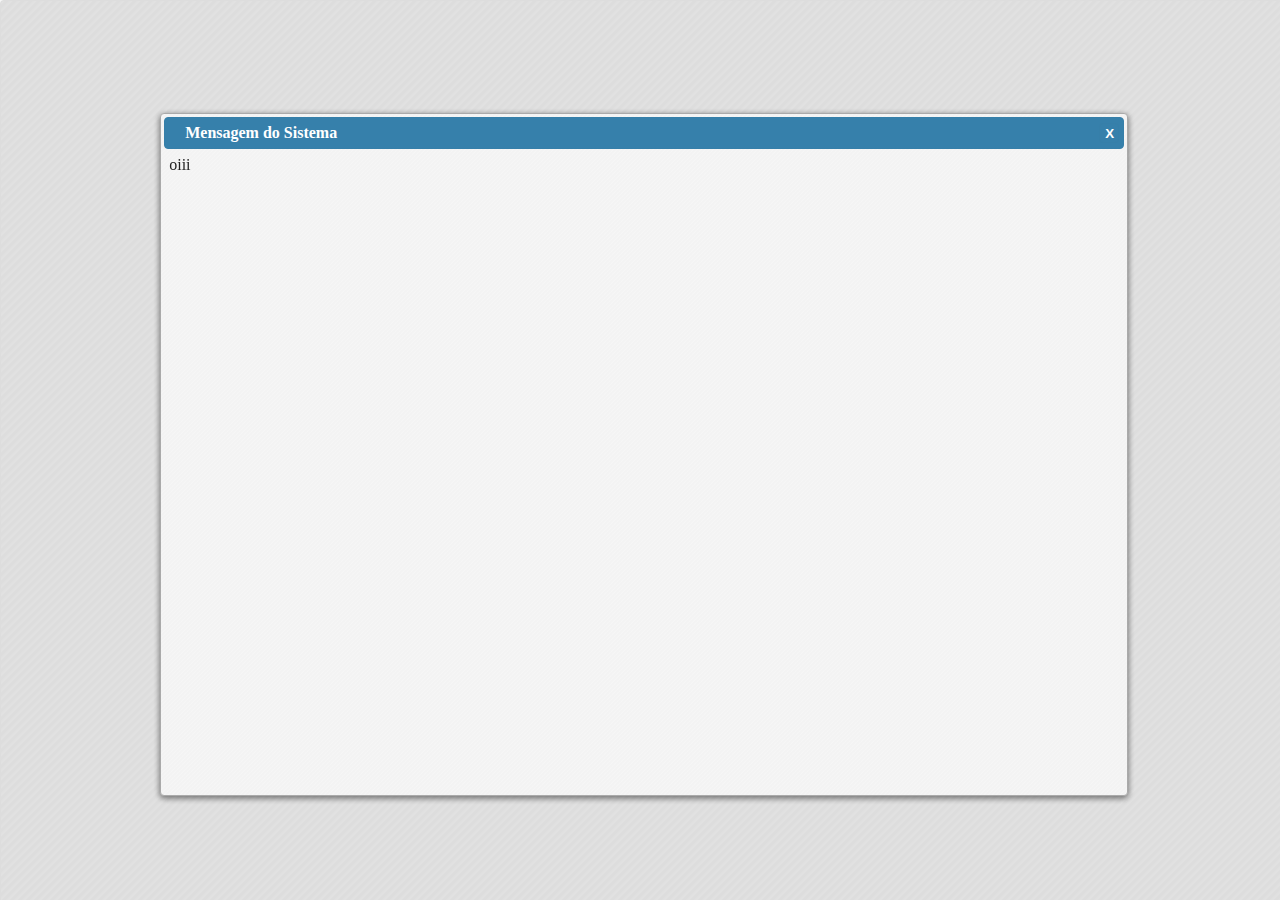
==== index.html @ 33feb603 "subir projeto" ====
<!DOCTYPE html>
<html lang="pt-BR">
<head>
    <meta charset="UTF-8">
    <meta name="viewport" content="width=device-width, initial-scale=1.0">
    <title>Mofo v2.0</title>
    <link rel="stylesheet" href="mofoV2.css">
    <script src="index.js" type="module"></script>
</head>
<body>
    <div id="minhaDiv">oiii</div>
    <div id="minhaDiv2">oiii</div>
</body>
</html>
---- mofoV2.css ----
.mofo-modal-main {
    position: absolute;
    max-height: calc(100% - 8px);
    max-width: calc(100% - 8px);
    height: calc(100% - 100px);
    width: calc(100% - 100px);
    display: flex;
    flex-direction: column;
}

.mofo-modal-main:after {
    content: "";
    position: absolute;
    bottom: 0;
    right: 0;
    display: block;
    width: 12px;
    height: 12px;
    cursor: nwse-resize;
    /*background-color: rgba(255,255,255,0.5)*/
}

.mofo-modal-main::before {
    display: block;
    position: absolute;
    content: "";
    width: 0;
    height: 0;
    border-top: 0.7rem solid transparent;
    border-bottom: 0.7rem solid transparent;
    /* border-left: 0.7rem solid rgb(0, 0, 0); */
    -webkit-transform: rotate(45deg) translateX(0.5rem) translateY(-0.2rem);
    transform: rotate(45deg) translateX(0.5rem) translateY(-0.2rem);
}

.mofo-modal-head {
    user-select: none;
    flex-shrink: 0;
    position: relative;
    cursor: move;
}

.mofo-modal-head button {
    position: absolute;
    cursor: pointer;
}

.mofo-button-new {
    display: inline-block;
    position: relative;
    line-height: normal;
    cursor: pointer;
    vertical-align: middle;
}

.mofo-modal-content {
    overflow-y: auto;
}

.mofo-modal-foot {
    flex-shrink: 0;
    overflow: hidden;
    background-image: none;
}

.mofo-widget-overlay {
    position: fixed;
    top: 0;
    left: 0;
    width: 100%;
    height: 100%;
}


/*****scrollbar*****/

.mofo-modal-content::-webkit-scrollbar-track-piece {
    border-left: none;
    background: rgba(0, 0, 0, 0.00);
}

.mofo-modal-content::-webkit-scrollbar {
    width: 10px;
}

.mofo-modal-main::-webkit-resizer {
    background: red;
}


/* Cor do indicador de rolagem */

.mofo-modal-content::-webkit-scrollbar-thumb:vertical,
.mofo-modal-content::-webkit-scrollbar-thumb:horizontal {
    background: rgba(0, 0, 0, 0.15);
    border-radius: 5px;
}


/* Cor do indicador de rolagem - ao passar o mouse */

.mofo-modal-content::-webkit-scrollbar-thumb:vertical:hover,
.mofo-modal-content::-webkit-scrollbar-thumb:horizontal:hover {
    box-shadow: none;
    background: rgba(0, 0, 0, 0.55);
}


/*begin themes ----------------------*/


/*thema blue*/

.mofo-blue {
    box-shadow: 0px 2px 6px rgba(0, 0, 0, 0.2), 0px 2px 6px rgba(0, 0, 0, 0.4);
    padding: 0.2em;
    /*outline: 0;*/
    border: 1px solid #aaaaaa;
    background: #f3f3f3 url("images/mofo-bg-content.png") 50% 50% repeat;
    color: #222222;
    border-radius: 4px;
}

.mofo-blue .mofo-modal-head {
    background: #3680ab;
    padding: 0.4em 1em;
    border: 1px solid #367fa9;
    color: #ffffff;
    font-weight: bold;
    border-radius: 4px;
    -webkit-user-select: none;
}

.mofo-blue .mofo-modal-head button {
    right: 0.3em;
    top: 50%;
    width: 20px;
    margin: -10px 0 0 0;
    padding: 1px;
    padding-left: 2px;
    height: 20px;
    outline: 0;
}

.mofo-blue .mofo-button-new {
    margin-right: 0.1em;
    text-align: center;
    padding: 0;
    border-radius: 4px;
    padding: 0.4em 1em;
    border: 1px solid #367fa9;
    background: #3680ab !important;
    /**/
    color: #ffffff;
    font-weight: bold;
    margin-left: 3px;
}

.mofo-blue .mofo-button-new:focus {
    border: 1px solid #333333;
}

.mofo-blue .mofo-button-new:hover {
    background: #3991c3 !important;
}

.mofo-blue .mofo-button-new:link,
.mofo-blue .mofo-button-new:visited,
.mofo-blue .mofo-button-new:active {
    text-decoration: none;
    color: #fbfbfb;
}

.mofo-blue .mofo-button-new:disabled {
    opacity: 0.35;
    cursor: no-drop;
}

.mofo-blue .mofo-modal-content {
    background: #aaaaaa;
    margin: 2px 0 2px;
    border: 0;
    /*padding: .5em .5em;*/
    padding: 5px 10px 5px 5px;
    background: none;
    height: 100%;
}

.mofo-blue .mofo-modal-foot {
    text-align: right;
    padding: 0.7em 0.8em 0.5em 0.4em;
    border-top: 1px solid #aaaaaa;
    max-height: 55px;
    height: 30px;
}

.mofo-blue.mofo-widget-overlay {
    background: #aaaaaa url("images/mofo-bg-modal.png") 50% 50% repeat;
    opacity: 0.4;
    filter: Alpha(Opacity=40);
    /* support: IE8 */
}


/*thema opacity*/

.mofo-opacity {
    box-shadow: 0 4px 5px 0 rgba(0, 0, 0, 0.14), 0 1px 10px 0 rgba(0, 0, 0, 0.12), 0 2px 4px -1px rgba(0, 0, 0, 0.3);
    background-image: -moz-linear-gradient(45deg, #3f3251 2%, #002025 100%);
    background-image: -webkit-linear-gradient(45deg, #3f3251 2%, #002025 100%);
    background-image: linear-gradient(45deg, #3f3251 2%, #002025 100%);
    color: #eceff1;
    border-radius: 4px;
}

.mofo-opacity .mofo-modal-head {
    background-image: -moz-linear-gradient(45deg, #3f3251 2%, #002025 100%);
    background-image: -webkit-linear-gradient(45deg, #3f3251 2%, #002025 100%);
    background-image: linear-gradient(45deg, #3f3251 2%, #002025 100%);
    color: #cfd8dc;
    padding: 0.5em 0.6em;
    font-weight: bold;
    border-top-left-radius: 4px;
    border-top-right-radius: 4px;
    -webkit-user-select: none;
    border-bottom: 1px solid rgba(249, 249, 249, 0.17);
}

.mofo-opacity .mofo-modal-head button {
    outline: 0;
    right: 0.3em;
    top: 52%;
    width: 30px;
    margin: -13px 0 0 0;
    padding: 1px 0 3px;
    height: 26px;
}

.mofo-opacity .mofo-button-new {
    text-align: center;
    border-radius: 4px;
    right: 11px !important;
    border: 0px solid #455a64;
    color: #ffffff;
    font-weight: bold;
    padding: 0.6em 1em;
    margin-left: 20px;
    background: rgba(255, 0, 0, 0);
    border: 1px solid rgba(74, 77, 95, 0.28);
}

.mofo-opacity .mofo-button-new:focus {
    border: 1px solid #37474f;
    background: rgba(7, 34, 42, 0.42);
    outline: 0;
}

.mofo-opacity .mofo-button-new:hover {
    background: rgba(255, 255, 255, 0.1);
}

.mofo-opacity .mofo-button-new:link,
.mofo-opacity .mofo-button-new:visited,
.mofo-opacity .mofo-button-new:active {
    text-decoration: none;
    color: #fbfbfb;
}

.mofo-opacity .mofo-button-new:disabled {
    opacity: 0.35;
    cursor: no-drop;
}

.mofo-opacity .mofo-modal-content {
    background: #aaaaaa;
    margin: 2px 0 2px;
    border: 0;
    /*padding: .5em .5em;*/
    padding: 5px 10px 5px 5px;
    background: none;
    height: 100%;
}

.mofo-opacity .mofo-modal-foot {
    height: 38px;
    text-align: right;
    background: rgba(255, 255, 255, 0);
    padding: 0.7em 0.8em 0.5em 0.4em;
    border-top: 1px solid #4a4d5f;
    max-height: 57px;
}

.mofo-opacity.mofo-widget-overlay {
    background: #aaaaaa url("images/mofo-bg-modal.png") 50% 50% repeat;
    opacity: 0.4;
    filter: Alpha(Opacity=40);
    /* support: IE8 */
}


/*thema dark*/

.mofo-dark {
    box-shadow: 0 4px 5px 0 rgba(0, 0, 0, 0.14), 0 1px 10px 0 rgba(0, 0, 0, 0.12), 0 2px 4px -1px rgba(0, 0, 0, 0.3);
    background: #546e7a;
    color: #eceff1;
    border-radius: 4px;
}

.mofo-dark .mofo-modal-head {
    background: #263238;
    color: #cfd8dc;
    padding: 0.5em 0.6em;
    cursor: move;
    font-weight: bold;
    border-top-left-radius: 4px;
    border-top-right-radius: 4px;
    -webkit-user-select: none;
}

.mofo-dark .mofo-modal-head button {
    right: 0.3em;
    top: 50%;
    width: 25px;
    margin: -12px 0 0 0;
    padding: 1px;
    padding-left: 2px;
    height: 25px;
    outline: 0;
}

.mofo-dark .mofo-button-new {
    text-align: center;
    border-radius: 4px;
    border: 1px solid #455a64;
    background: #37474f;
    color: #ffffff;
    font-weight: bold;
    margin-top: 2px;
    padding: 0.6em 1em;
    margin-left: 8px;
    margin-right: 0.1em;
}

.mofo-dark .mofo-button-new:focus {
    border: 1px solid #37474f;
    background: #455a64;
    outline: 0;
}

.mofo-dark .mofo-button-new:hover {
    background: #455a64;
}

.mofo-dark .mofo-button-new:link,
.mofo-dark .mofo-button-new:visited,
.mofo-dark .mofo-button-new:active {
    text-decoration: none;
    color: #fbfbfb;
}

.mofo-dark .mofo-button-new:disabled {
    opacity: 0.35;
    cursor: no-drop;
}

.mofo-dark .mofo-modal-content {
    background: #aaaaaa;
    overflow-y: auto;
    margin: 2px 0 2px;
    border: 0;
    padding: 5px 10px 5px 5px;
    background: none;
    height: 100%;
}

.mofo-dark .mofo-modal-foot {
    height: 38px;
    text-align: right;
    background: #37474f;
    padding: 0.5em 0.8em 0.5em 0.4em;
    border-top: 1px solid #546e7a;
    max-height: 55px;
    border-bottom-left-radius: 4px;
    border-bottom-right-radius: 4px;
}

.mofo-dark.mofo-widget-overlay {
    background: #aaaaaa url("images/mofo-bg-modal.png") 50% 50% repeat;
    opacity: 0.4;
    filter: Alpha(Opacity=40);
    /* support: IE8 */
}
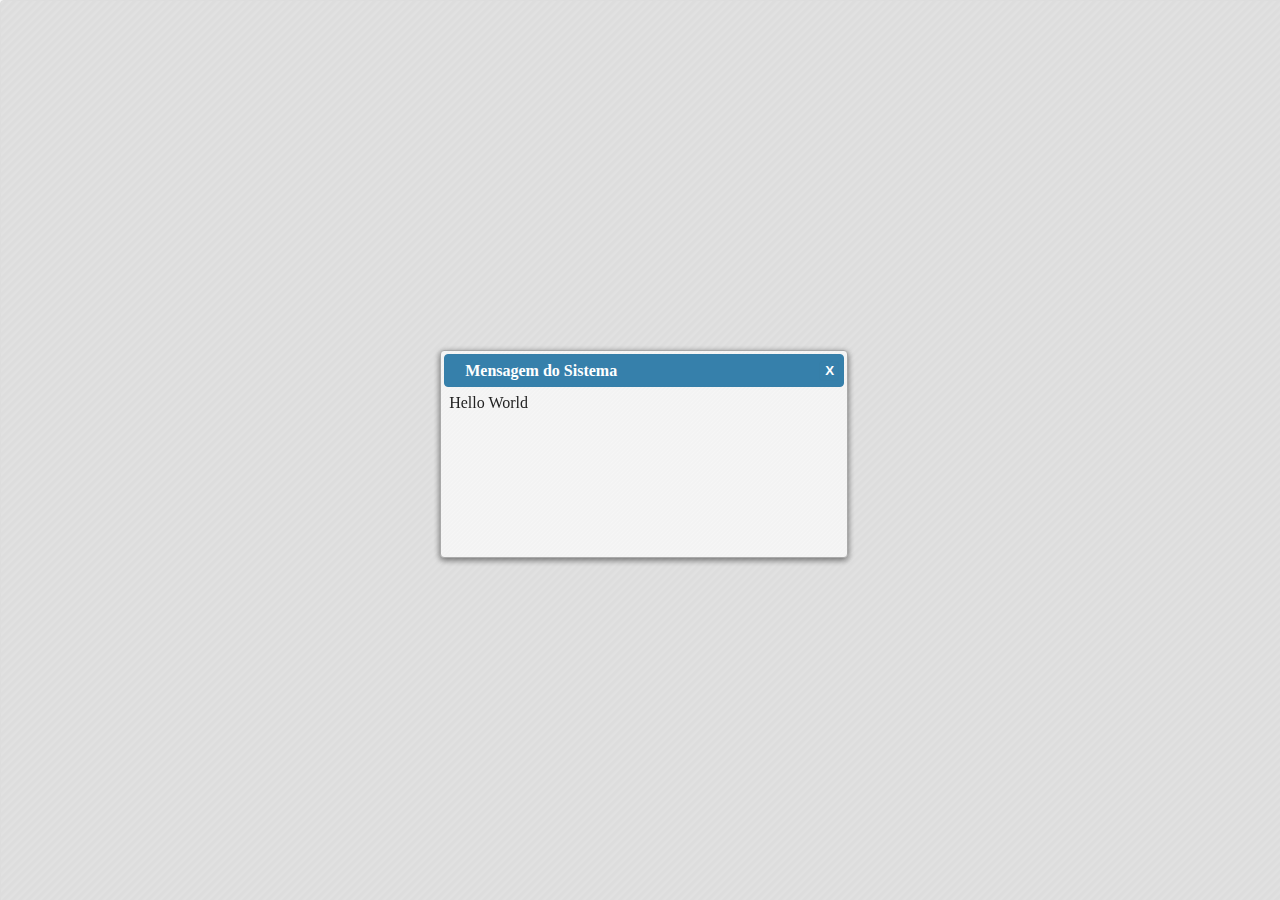
==== commit 0a298096: "Atualizar read.me" ====
--- a/index.html
+++ b/index.html
@@ -5,10 +5,9 @@
     <meta name="viewport" content="width=device-width, initial-scale=1.0">
     <title>Mofo v2.0</title>
     <link rel="stylesheet" href="mofoV2.css">
-    <script src="index.js" type="module"></script>
 </head>
 <body>
-    <div id="minhaDiv">oiii</div>
-    <div id="minhaDiv2">oiii</div>
+    <div id="minhaDiv">Hello World</div>
+    <script src="index.js" type="module"></script>
 </body>
 </html>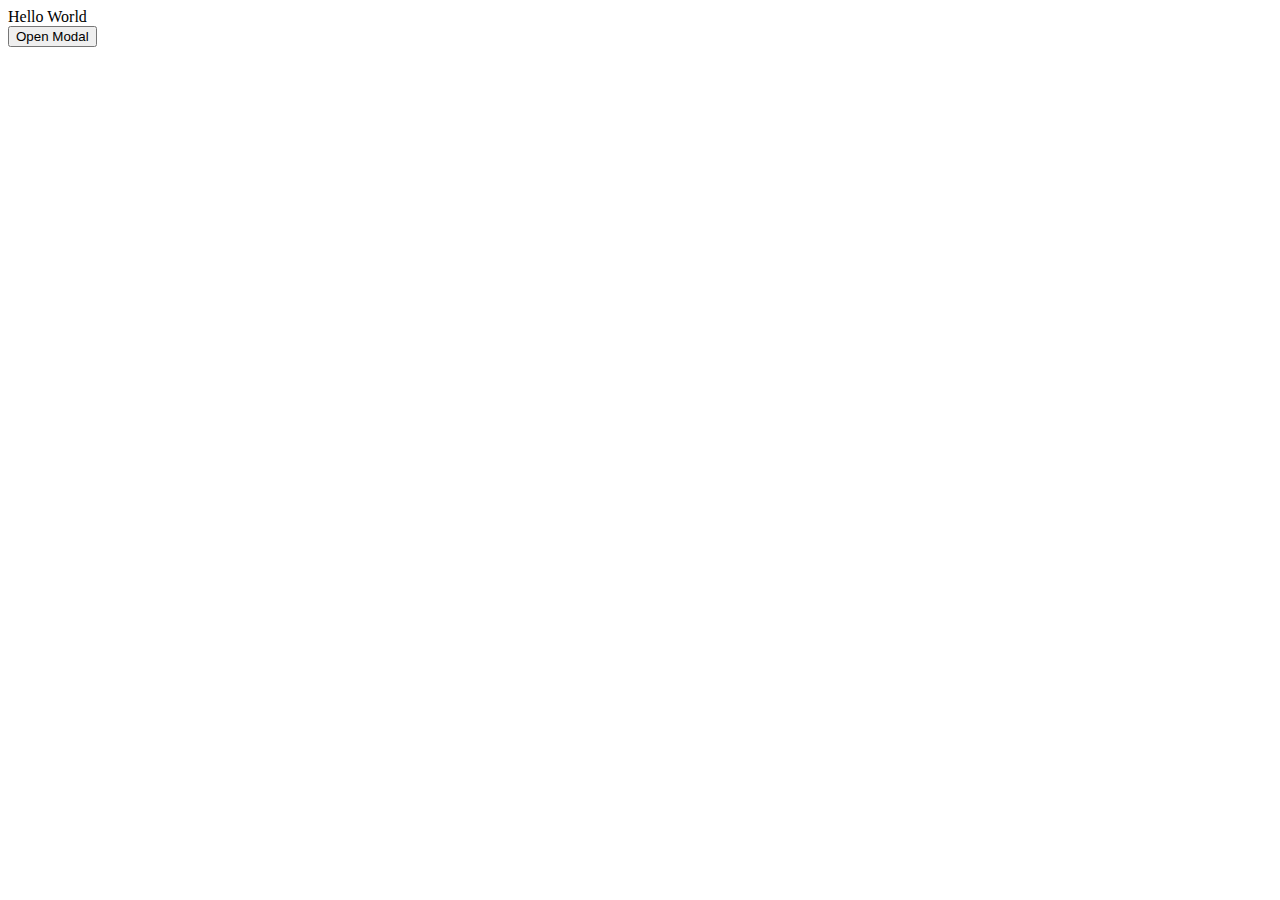
==== commit 89afb74b: "Atualizaçoes Franscico" ====
--- a/index.html
+++ b/index.html
@@ -8,6 +8,7 @@
 </head>
 <body>
     <div id="minhaDiv">Hello World</div>
+    <button onclick="openModal()">Open Modal</button>
     <script src="index.js" type="module"></script>
 </body>
 </html>--- a/mofoV2.css
+++ b/mofoV2.css
@@ -84,7 +84,7 @@
 }
 
 .mofo-modal-main::-webkit-resizer {
-    background: red;
+    background: rgba(0, 0, 0, 0.10);
 }
 
 
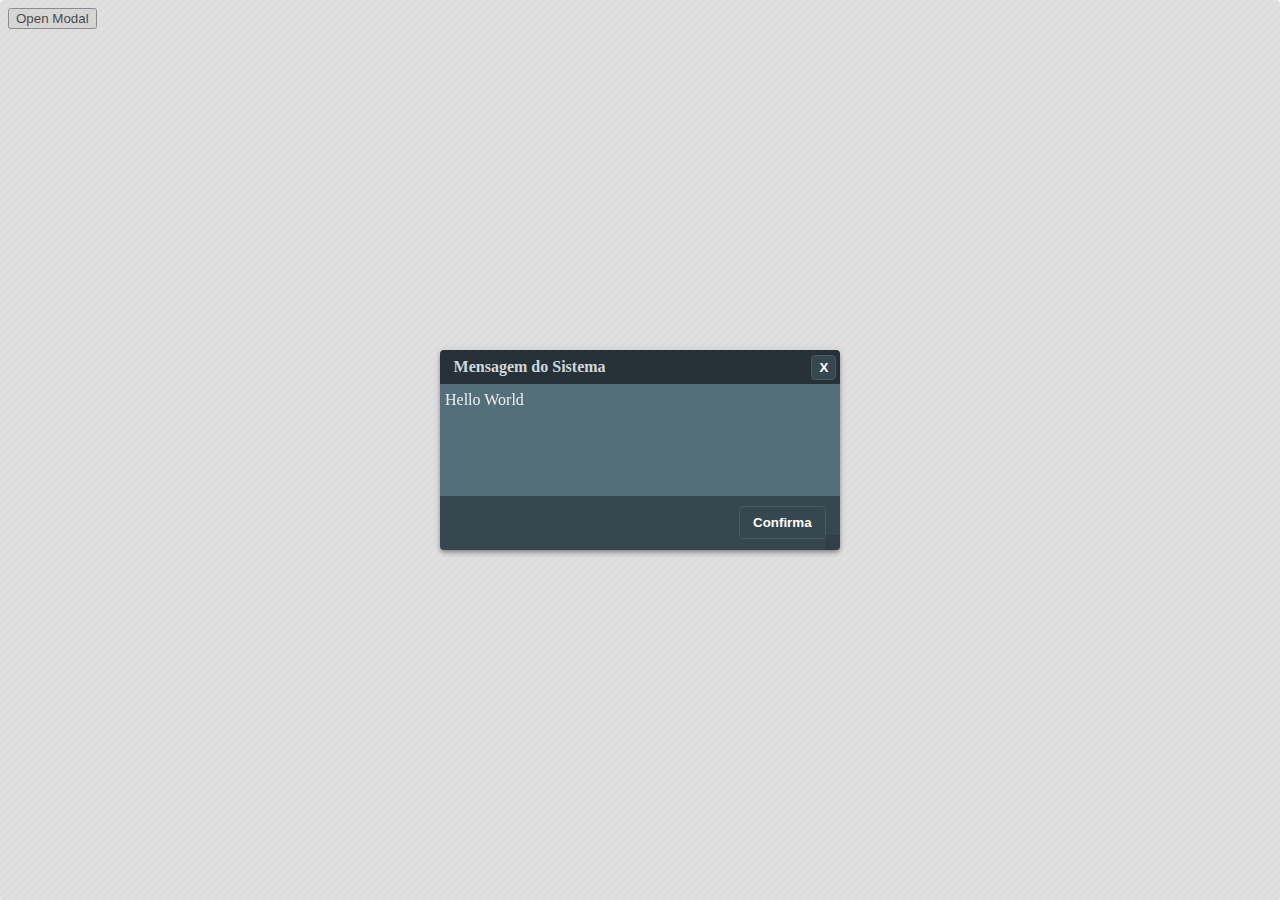
==== commit 980a674c: "Atualizar documentaçao" ====
--- a/index.html
+++ b/index.html
@@ -4,7 +4,6 @@
     <meta charset="UTF-8">
     <meta name="viewport" content="width=device-width, initial-scale=1.0">
     <title>Mofo v2.0</title>
-    <link rel="stylesheet" href="mofoV2.css">
 </head>
 <body>
     <div id="minhaDiv">Hello World</div>
